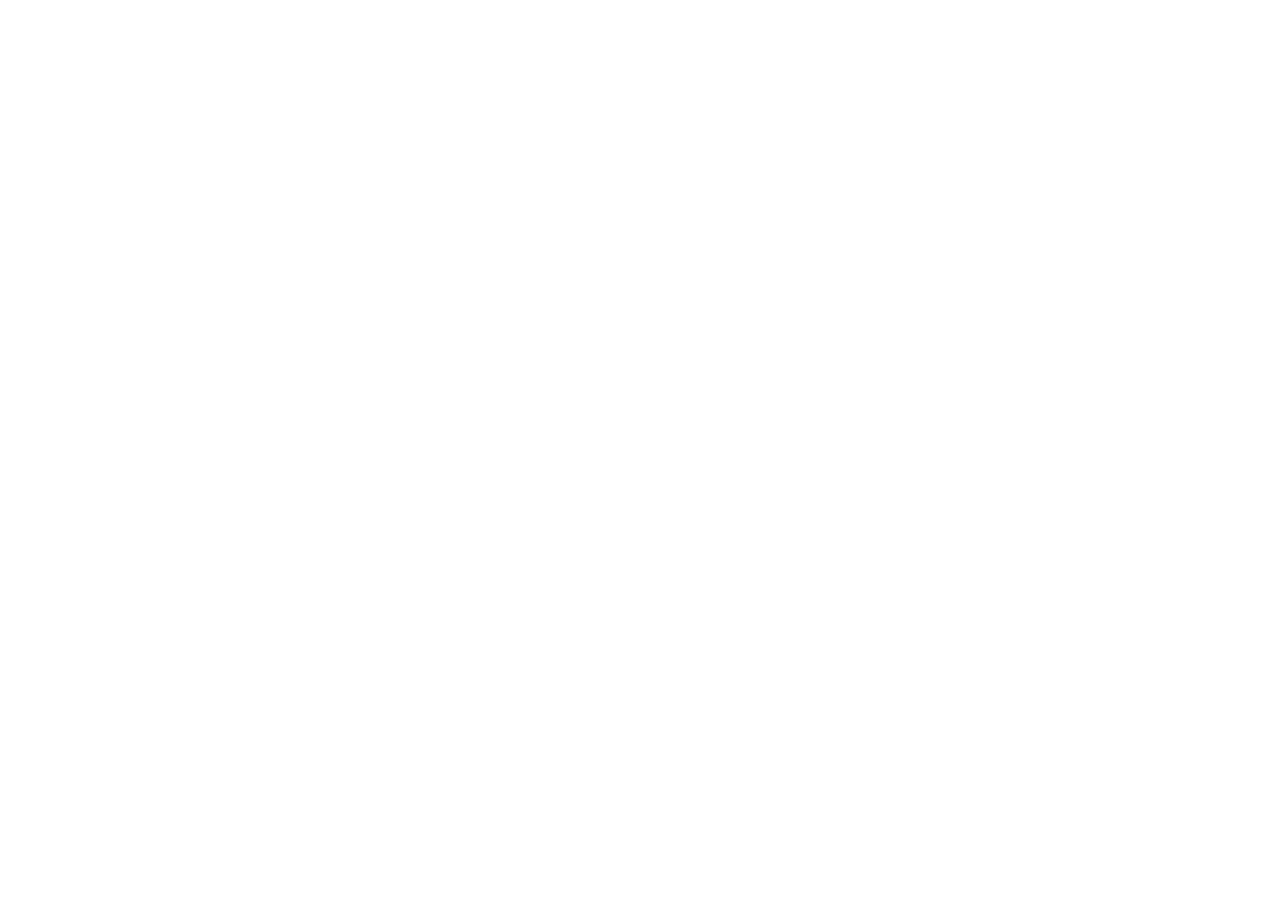
==== index.html @ c100897d "Deploying to gh-pages from @ Maryna-01/goit-js-hw-12@741dd1cddd6e340e3afd79350337295eb5c506de 🚀" ====
<!DOCTYPE html>
<html lang="en">
  <head>
    <meta charset="UTF-8" />
    <link rel="icon" type="image/svg+xml" href="/goit-js-hw-12/favicon.svg" />
    <meta name="viewport" content="width=device-width, initial-scale=1.0" />
    <title>Vanilla App Template</title>
    
    <script type="module" crossorigin src="/goit-js-hw-12/commonHelpers.js"></script>
    <link rel="stylesheet" href="/goit-js-hw-12/assets/index-b3d1a2ef.css">
  </head>
  <body>


    
  </body>
</html>
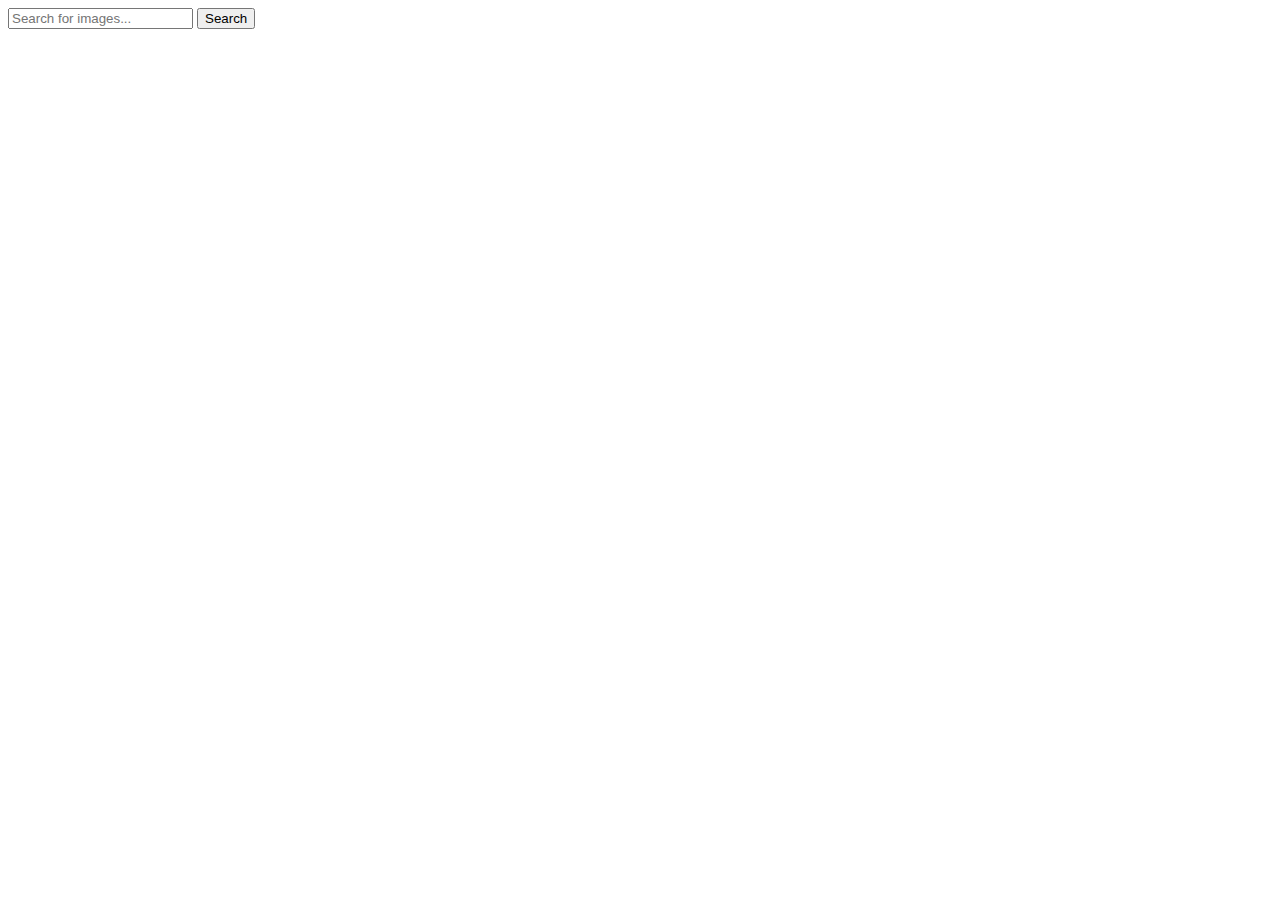
==== commit 02b771a1: "Deploying to gh-pages from @ Maryna-01/goit-js-hw-12@33a7c76b93506709a9b7feb01015bb4316bf9bf6 🚀" ====
--- a/index.html
+++ b/index.html
@@ -3,15 +3,31 @@
   <head>
     <meta charset="UTF-8" />
     <link rel="icon" type="image/svg+xml" href="/goit-js-hw-12/favicon.svg" />
-    <meta name="viewport" content="width=device-width, initial-scale=1.0" />
+    <meta name="viewport" content="width=device-width, initial-scale=1.0"/>
     <title>Vanilla App Template</title>
     
     <script type="module" crossorigin src="/goit-js-hw-12/commonHelpers.js"></script>
-    <link rel="stylesheet" href="/goit-js-hw-12/assets/index-b3d1a2ef.css">
+    <link rel="modulepreload" crossorigin href="/goit-js-hw-12/assets/vendor-09d7c26e.js">
+    <link rel="stylesheet" href="/goit-js-hw-12/assets/vendor-1cd1f9d9.css">
+    <link rel="stylesheet" href="/goit-js-hw-12/assets/index-30575167.css">
   </head>
-  <body>
-
-
+  <body class="body">
+    <header class="header">
+      <form id="search-form">
+        <input class="input"
+          type="text"
+          name="query"
+          placeholder="Search for images..."
+          required
+        />
+        <button class="button" type="submit">Search</button>
+      </form>
+    </header>
+    <main>
+      <div class="gallery"></div>
+      <div class="loader" style="display: none">Loading...</div>
+    </main>
     
   </body>
 </html>
+
